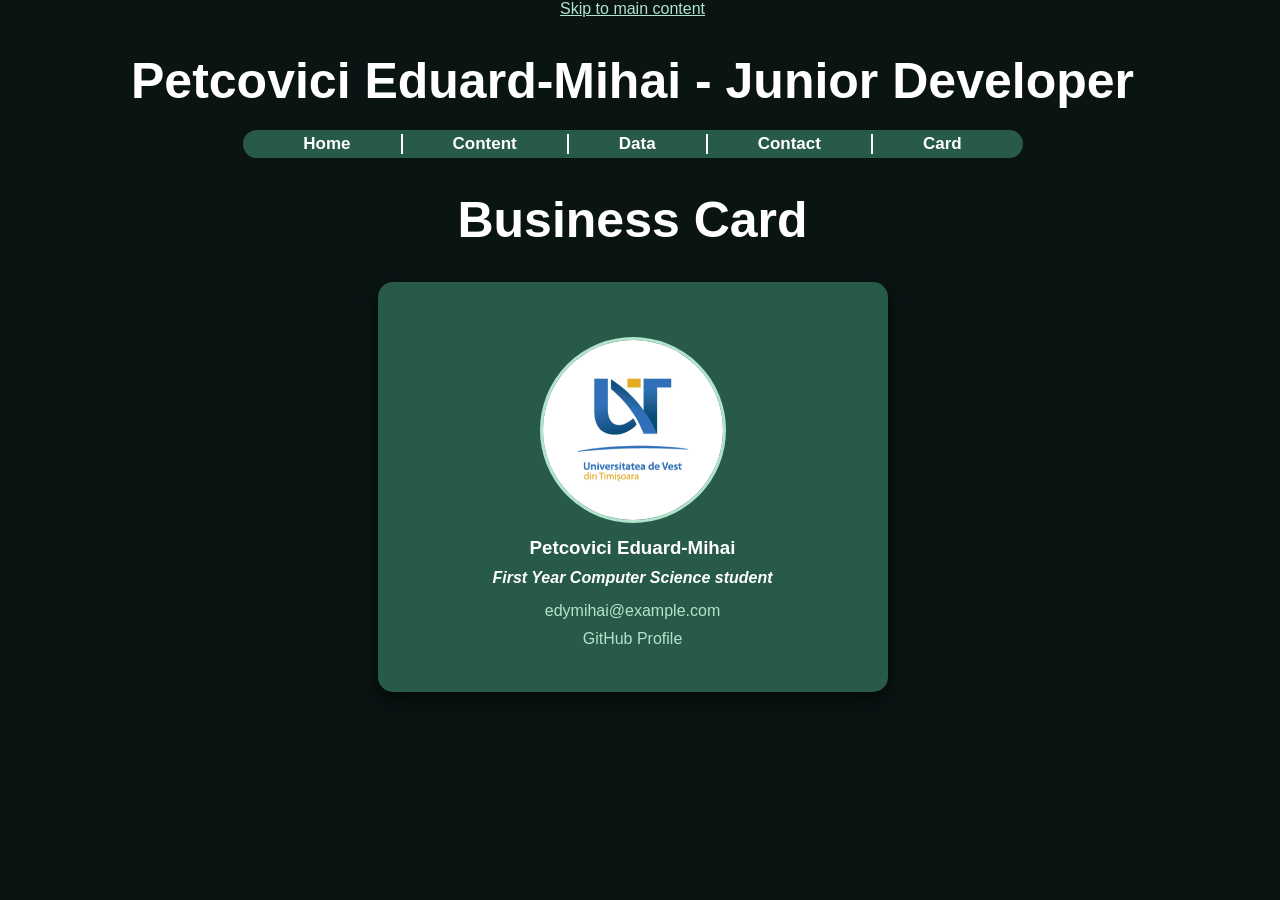
==== card.html @ 4f27d4fe "work in progress" ====
<!DOCTYPE html>
<html lang="en">
<head>
    <meta charset="UTF-8">
    <title>Card - My Developer Portfolio</title>
    <link rel="stylesheet" href="card.css">
    <style>
        .subtitle {
            font-style: italic;
        }
    </style>
</head>
<body>

    <a href="#main-content" class="skip-link">Skip to main content</a>
    
    <header>
        <h1>Petcovici Eduard-Mihai - Junior Developer</h1>
    </header>

    <nav>
        <ul>
            <li> <a href="index.html">Home</a> </li>
            <li> <a href="content.html">Content</a> </li>
            <li> <a href="data_page.html">Data</a> </li>
            <li> <a href="contact.html">Contact</a> </li>
            <li> <a href="card.html">Card</a> </li>
        </ul>
    </nav>

    <h1 id="main-content">Business Card</h1>

    <div id="card">

        <img src="assets/logo-uvt-cerc.jpg" alt="UVT logo" class="profile-img" style="border: 3px solid #B0E4CC;">

        <h3 class="name">Petcovici Eduard-Mihai</h3>

        <h4 class="subtitle">First Year Computer Science student</h4>

        <a href="mailto:edymihai@example.com" class="email">edymihai@example.com</a>

        <a href="https://github.com/" class="github">GitHub Profile</a>

    </div>

</body>
</html>
---- card.css ----
html {
    scrollbar-gutter: stable;
}

body {
    margin: 0 auto;
    background-color: #091413;
    font-family: 'Segoe UI', Tahoma, Geneva, Verdana, sans-serif;
    text-align: center;
}

h1{
    font-size: 50px;
    margin-bottom: 20px;
    color: white;
    
}

h2{
    font-size: 40px;
    margin-bottom: 20px;
}

h3 {
    margin: 10px 0 10px;
}

h4 {
    margin: 0 0 15px;
}

#card {
    width: 400px;
    height: 300px;
    margin: 0 auto;
    margin-top: 33.2px;
    padding: 55px;
    background: #275a48;
    border-radius: 15px;
    box-shadow: 0 8px 20px rgba(0, 0, 0, 0.586);
}

.profile-img {
    width: 180px;
    height: 180px;
    border-radius: 50%;
}

.name {
    color: #ffffff;
}

.subtitle {
    color: #ffffff;
    font-size: 16px;
}

.email {
    display: block;
    margin: 10px 0;
    color: #b0e4cc;
    text-decoration: none;
}

.github {
    display: block;
    color: #b0e4cc;
    text-decoration: none;
}

#card a:hover {
    text-decoration: underline;
}

nav{
    max-width: 780px;
    margin: 0 auto;
}

ul{
    list-style-type: none;
}

nav ul{
    padding: 0;
    display: flex;
    justify-content: center;
    background-color: #285A48;
    border: 2px;
    border-radius: 20px;
    padding: 4px;
}

nav a{
    text-decoration: none;
    color: #ffffff;
    font-size: 17px;
    font-weight: bold;
    padding-left: 50px;
    padding-right: 50px;
    border-right: 2px solid #ffffff;
    display: inline-block;
}

nav a:hover {
    text-decoration: underline;
}

li:last-child a{
    border-right: none;
}

.skip-link{
    color: #B0E4CC;
    margin: 0 auto;
}
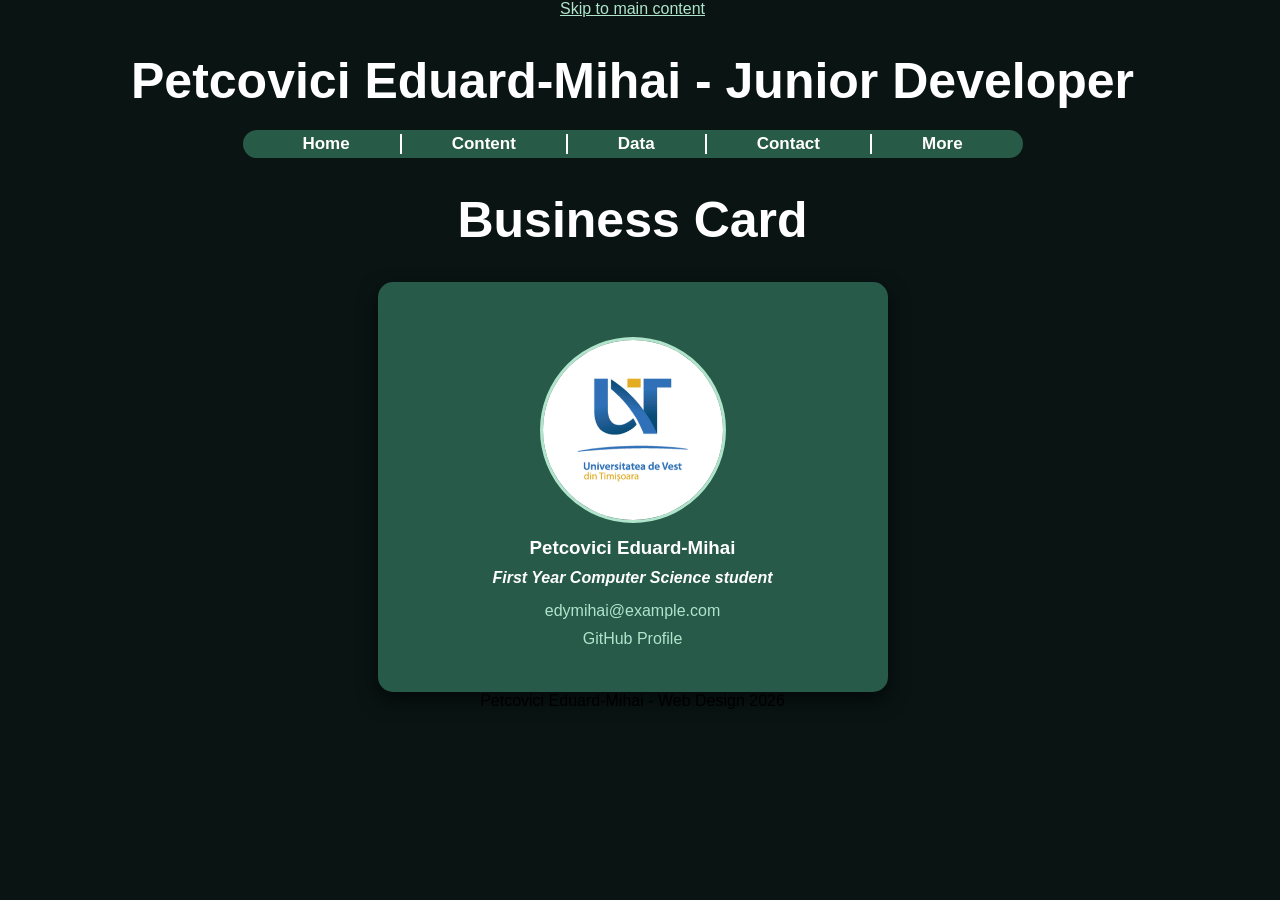
==== commit fc9ef986: "finished task 3" ====
--- a/card.html
+++ b/card.html
@@ -24,7 +24,13 @@
             <li> <a href="content.html">Content</a> </li>
             <li> <a href="data_page.html">Data</a> </li>
             <li> <a href="contact.html">Contact</a> </li>
-            <li> <a href="card.html">Card</a> </li>
+            <li class="dropdown"> <a href="#" id="more">More</a> 
+                <ul id="more-list">
+                    <li> <a href="card.html">Card</a> </li>
+                    <li> <a href="overview.html">Overview</a> </li>
+                    <li> <a href="chatbot.html">Chatbot</a> </li>
+                </ul>
+            </li>
         </ul>
     </nav>
 
@@ -44,5 +50,11 @@
 
     </div>
 
+    <footer>
+        Petcovici Eduard-Mihai - Web Design 2026
+    </footer>
+
+    <script src="navigation.js"></script>
+    
 </body>
 </html>
--- a/card.css
+++ b/card.css
@@ -72,6 +72,8 @@
     text-decoration: underline;
 }
 
+/* NAV BAR */
+
 nav{
     max-width: 780px;
     margin: 0 auto;
@@ -110,6 +112,51 @@
     border-right: none;
 }
 
+.dropdown {
+    position: relative;
+}
+
+.dropdown ul {
+    position: absolute;
+    display: none;
+    top: 25px;
+    border-top-left-radius: 0px;
+    border-top-right-radius: 0px;
+    width: 94%;
+    padding-top: 0px;
+}
+
+.dropdown ul a {
+    display: block;
+    padding-left: 15px;
+    padding-right: 15px;
+    padding-bottom: 5px;
+}
+
+.dropdown ul a::after {
+    content: "";
+    display: block;
+    border-bottom: 1px solid white;
+    width: 90%;
+    margin: 0 auto;
+    margin-top: 5px;
+}
+
+.dropdown ul li:first-child a {
+    border-top: 2px solid white;
+    padding-top: 5px;
+}
+.dropdown ul li:last-child a::after {
+    border-bottom: none;
+    display: none;
+}
+
+.dropdown ul.show-menu {
+    display: block;
+}
+
+/* SKIP LINK */
+
 .skip-link{
     color: #B0E4CC;
     margin: 0 auto;
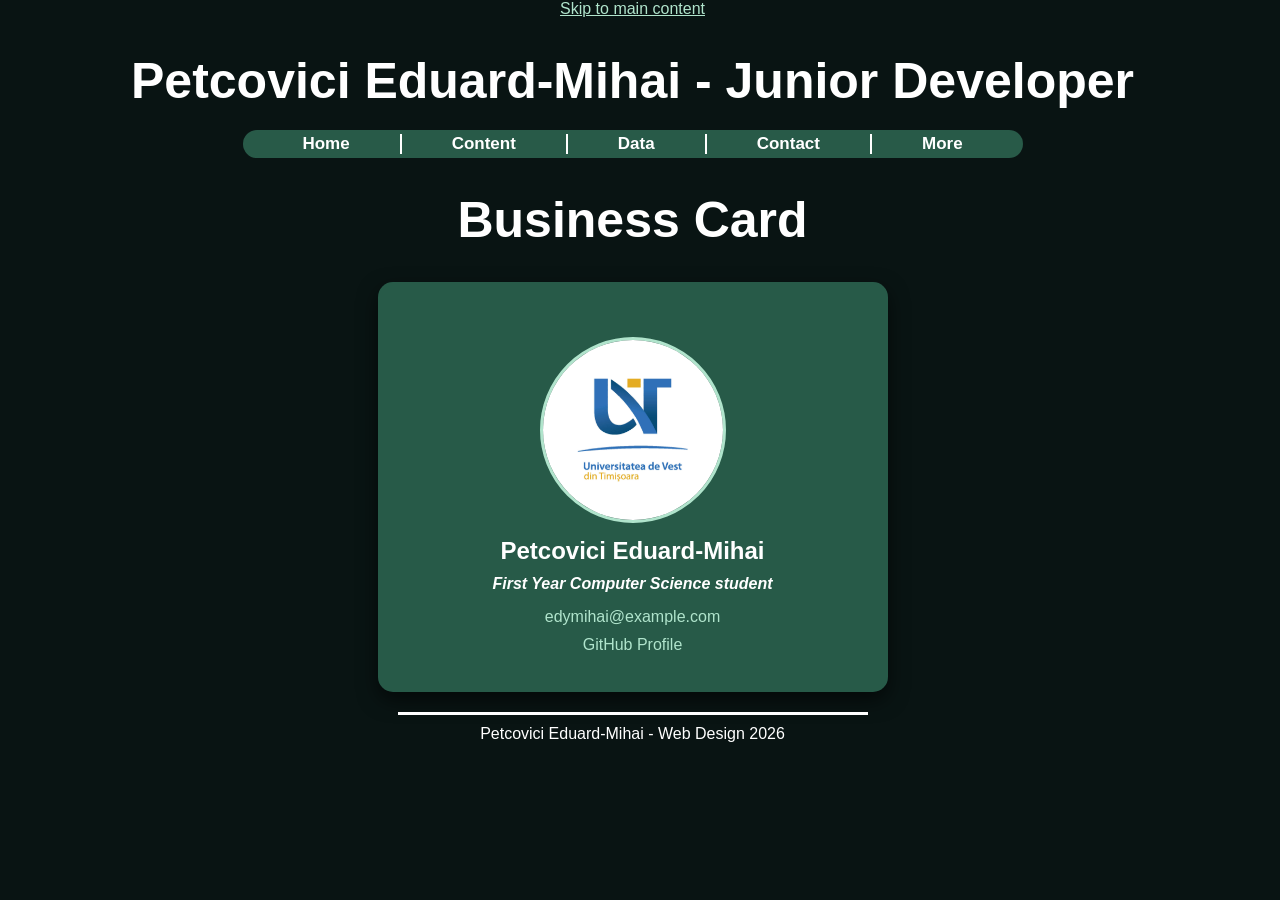
==== commit 9b692615: "finished hw2" ====
--- a/card.html
+++ b/card.html
@@ -40,9 +40,9 @@
 
         <img src="assets/logo-uvt-cerc.jpg" alt="UVT logo" class="profile-img" style="border: 3px solid #B0E4CC;">
 
-        <h3 class="name">Petcovici Eduard-Mihai</h3>
+        <h2 class="name">Petcovici Eduard-Mihai</h2>
 
-        <h4 class="subtitle">First Year Computer Science student</h4>
+        <h3 class="subtitle">First Year Computer Science student</h3>
 
         <a href="mailto:edymihai@example.com" class="email">edymihai@example.com</a>
 
--- a/card.css
+++ b/card.css
@@ -13,19 +13,13 @@
     font-size: 50px;
     margin-bottom: 20px;
     color: white;
-    
 }
 
-h2{
-    font-size: 40px;
-    margin-bottom: 20px;
+h2 {
+    margin: 10px 0 10px;
 }
 
 h3 {
-    margin: 10px 0 10px;
-}
-
-h4 {
     margin: 0 0 15px;
 }
 
@@ -160,4 +154,15 @@
 .skip-link{
     color: #B0E4CC;
     margin: 0 auto;
+}
+
+/* FOOTER */
+
+footer{
+    margin: 0 auto;
+    margin-top: 20px;
+    border-top: 3px solid white;
+    padding: 10px;
+    max-width: 450px;
+    color: white;
 }
